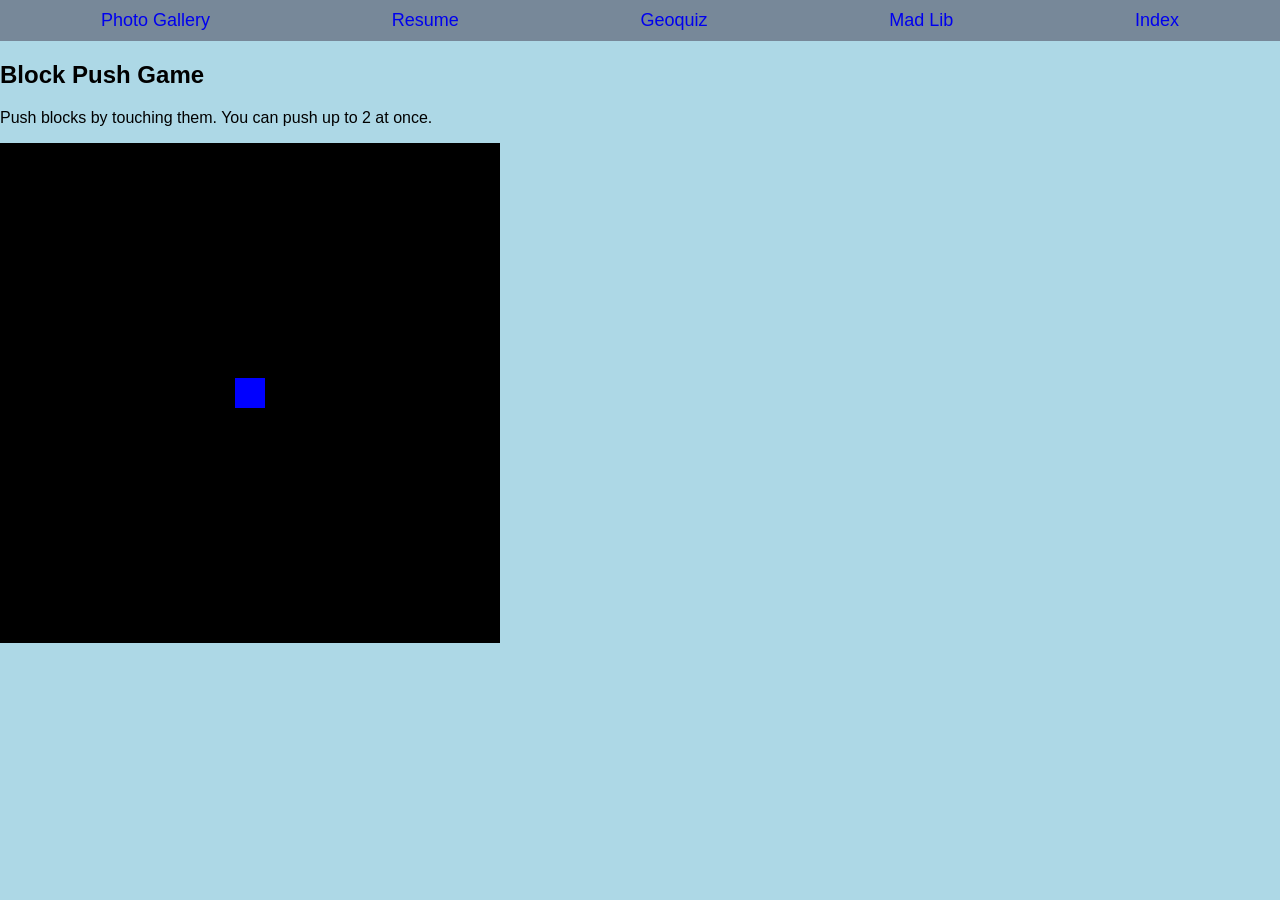
==== blockgame.html @ 9baffba8 "block push" ====
<!DOCTYPE html>
<html>
    <head>
        <title>Henry Robert Palmer</title>
        <link rel="stylesheet" href="styles.css">
    </head>
    <body onload="startGame()">

        <div class="navbar">
            <a class="navlink" href="gallery.html">Photo Gallery</a>
            <a class="navlink" href="resume.html">Resume</a>
            <a class="navlink" href="geoquiz.html">Geoquiz</a>
            <a class="navlink" href="madlib.html">Mad Lib</a>
            <a class="navlink" href="index.html">Index</a>
        </div>

        <h2>Block Push Game</h2>
        <p>Push blocks by touching them. You can push up to 2 at once.</p>

        <canvas id="gameCanvas" width="500" height="500" style="background-color: black;"></canvas>

        <script>
            // GLOBALS
            let canvas, ctx;

            const PLAYER_SIZE = 30;
            const BLOCK_SIZE = 40;
            const SPEED = 5;

            // CLASSES
            class Player{
                // constructor
                constructor(x,y){
                    this.x = x;
                    this.y = y;
                    this.size = 30;
                }

                draw(){
                    ctx.fillStyle = "blue";
                    ctx.fillRect(this.x, this.y, this.size, this.size);
                }

            }

            // SET UP
            function startGame(){
                canvas = document.getElementById("gameCanvas");
                ctx = canvas.getContext("2d");

                player = new Player(235,235);

                document.addEventListener("keydown", handleKeys);

                draw();
            }

            function move(dx, dy){
                let newX = player.x + dx;
                let newY = player.y + dy;

                //Stay in bounds
                if (newX < 0 || newY < 0 || newX+PLAYER_SIZE > canvas.width || newY+PLAYER_SIZE > canvas.height){
                    return;
                }

                player.x = newX;
                player.y = newY;

                draw();
            }

            // Draw for all objects on the canvas
            function draw(){
                ctx.clearRect(0,0,canvas.width,canvas.height);
                player.draw();
            }

            // Controls - Key Binding
            function handleKeys(e){
                if (e.key === "ArrowUp"){
                    move(0, -SPEED);
                }
                if (e.key === "ArrowDown"){
                    move(0, SPEED);
                }
                if (e.key === "ArrowLeft"){
                    move(-SPEED, 0);
                }
                if (e.key === "ArrowRight"){
                    move(SPEED, 0);
                }
            }

        </script>
    </body>
</html>
---- styles.css ----
body {
    margin: 0; 
    font-family: Arial;
    background-color: lightblue;
}

.navbar {
    display: flex;
    background-color: lightslategray; 
    padding:10px; 
    text-align: center; 
    color:darkblue; 
    margin: 0%; 
    font-size: large;
    justify-content: space-around;
    
}

.navlink:hover {
    color:red;
    font-size:larger;
}

.navlink {
    text-decoration: none;
}

.resume-container {
    display: flex;
    justify-content: center;
    width: 90%;
    padding: 5%;
}

.profile {
    height: 400px;
    width: 400px;
    object-fit: cover;
    border-radius: 200px;
}

.resume-sections {
    background-color: darkseagreen;
    padding: 10px;
    border-radius: 5%;
    box-shadow: 10px 10px;
}

.reference {
    border: 2;
    width:300px;
    height: 100px;
    border-collapse: collapse;

}

.gallery-grid {
    display: grid;
    grid-template-columns: repeat(4, 1fr);
    gap: 20px;
    padding: 20px;
}

.galpic {
    width:400;
    background-image: linear-gradient(aqua, aquamarine);
    padding: 5%;
    border-radius:5%;
    text-align: center;
}

.galimg {
    height: 400;
    width: 100%;
    box-shadow: 10px 10px;
}

.galimg:hover {
    width: 120%;
}
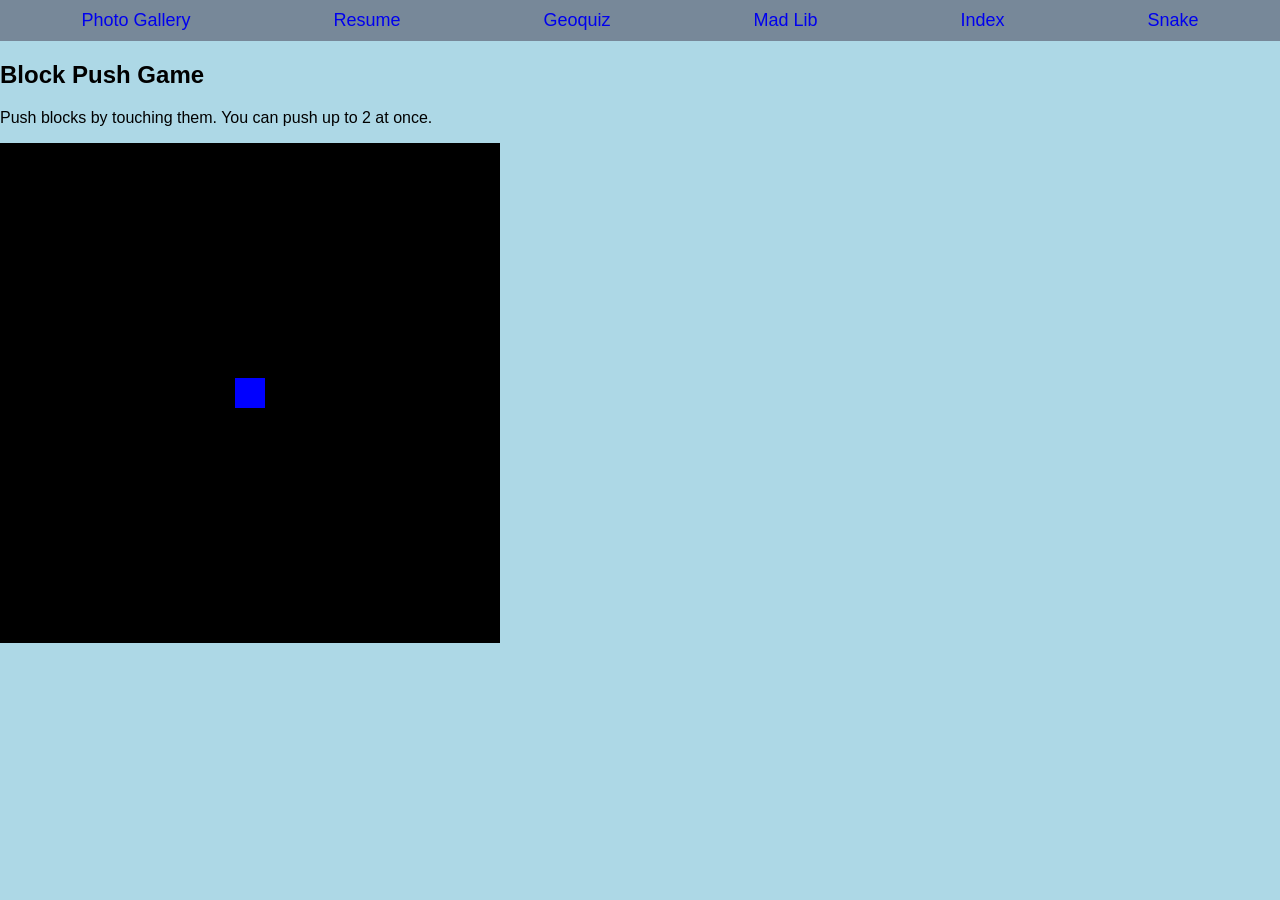
==== commit 4cda6637: "snake" ====
--- a/blockgame.html
+++ b/blockgame.html
@@ -12,6 +12,7 @@
             <a class="navlink" href="geoquiz.html">Geoquiz</a>
             <a class="navlink" href="madlib.html">Mad Lib</a>
             <a class="navlink" href="index.html">Index</a>
+            <a class="navlink" href="snake.html">Snake</a>
         </div>
 
         <h2>Block Push Game</h2>
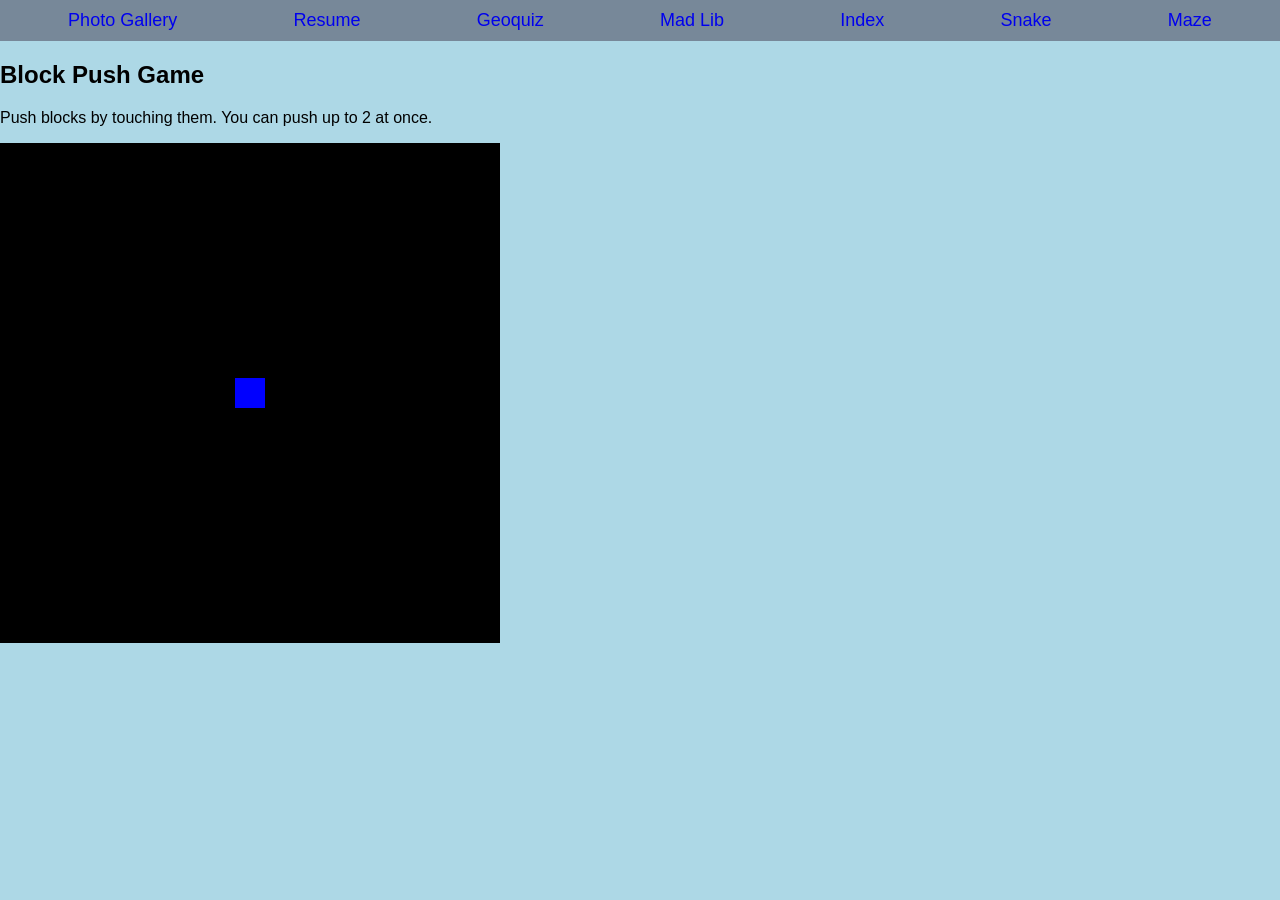
==== commit dc5266ee: "maze" ====
--- a/blockgame.html
+++ b/blockgame.html
@@ -13,6 +13,7 @@
             <a class="navlink" href="madlib.html">Mad Lib</a>
             <a class="navlink" href="index.html">Index</a>
             <a class="navlink" href="snake.html">Snake</a>
+            <a class="navlink" href="maze.html">Maze</a>
         </div>
 
         <h2>Block Push Game</h2>
